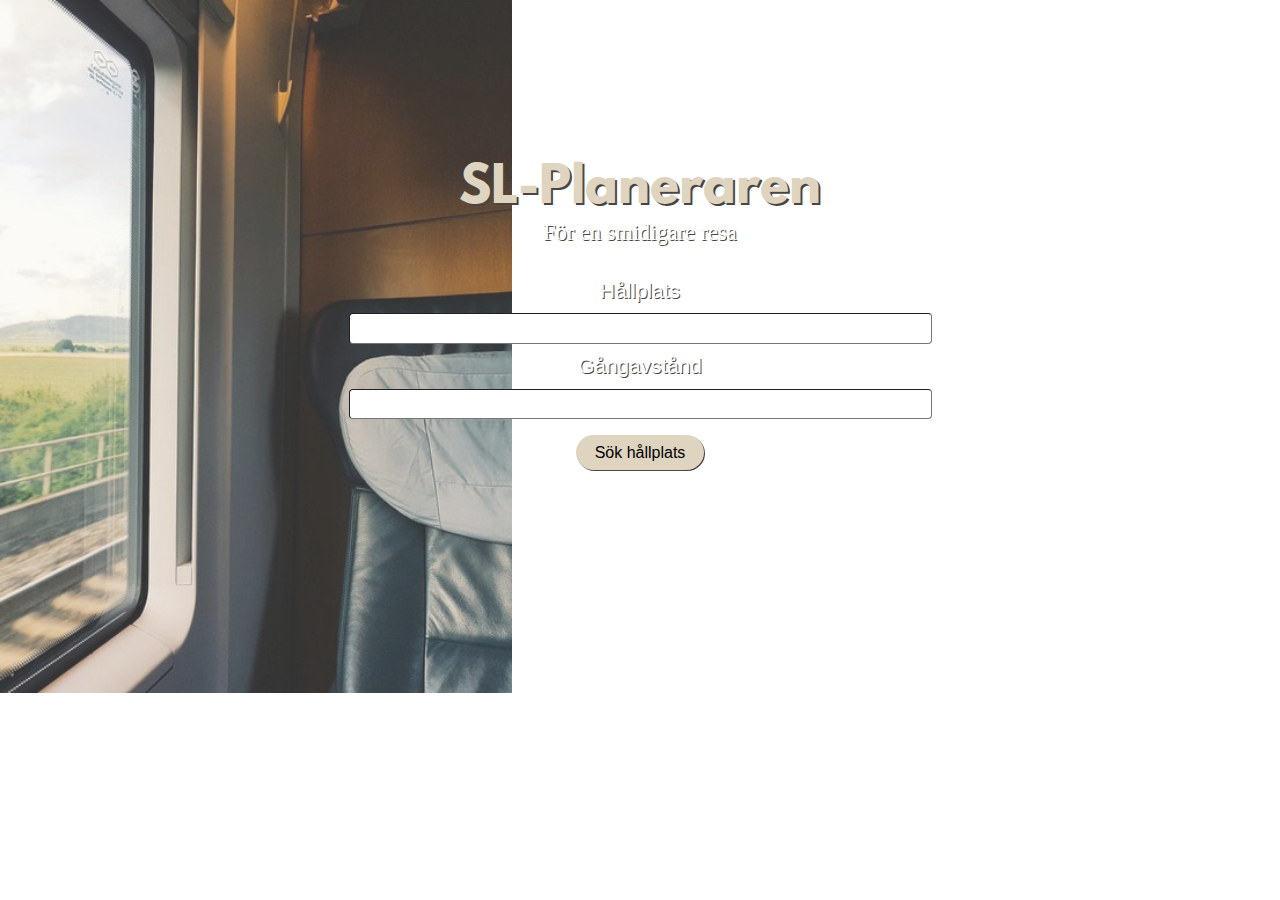
==== index.html @ 3abbbf9c "initial commit" ====
<!DOCTYPE html>
<html lang="en">
<head>
    <meta charset="UTF-8">
    <meta http-equiv="X-UA-Compatible" content="IE=edge">
    <meta name="viewport" content="width=device-width, initial-scale=1.0">
    <title>Document</title>
    <link rel="stylesheet" href="style.css"/> <!--stylesheet link-->
</head>
<body>
    <img id="trainPicture" src="jpgs/trainwindow1.jpg"> 
    <section id="contentSection">

        <h1 id="heading">SL-Planeraren</h1>
        <p id="subheader">För en smidigare resa</p>

        <h3 class="inputHeaders">Hållplats</h3>
        <input id="hplInput" class="inputFields"></input>
        <h3 class="inputHeaders">Gångavstånd</h3>
        <input id="gngInput" class="inputFields"></input>

        <button id="searchButton">Sök hållplats</button>
    </section>
    
    <script src="js.js"></script> <!--javascript link-->
</body>
</html>
---- style.css ----
*{
    padding: 0;
    margin: 0;
}

#trainPicture{
    z-index: -1;
    position: absolute;
    overflow: hidden;
    width: 32em;
    opacity: 80%;
}

#contentSection{
    display: flex;
    flex-direction: column;
    align-items: center;

    margin: auto;
    top: 10em; /* ändra när content är tillagt */

    z-index: 0;
    position: relative;
}

@font-face{
    font-family: spartan;
    src: url("fonts/LeagueSpartan-Bold.otf")
}


#heading{
    font-size: 3em;
    font-family: spartan;
    text-shadow: 2px 2px #494542;
    color: #ded4c0;
}

#subheader{
    font-size: 1.4em;
    font-family: Georgia, 'Times New Roman', Times, serif;
    color: white;
    text-shadow: 1px 1px #494542;
    margin-bottom: 1em;
}

.inputHeaders{
    font-family: 'Lucida Sans', Arial, sans-serif ;
    font-size: 1.3em;
    text-shadow: 1px 1px #494542;
    color: white;
    font-weight: 200;
    margin-bottom: 0.5em;
    margin-top: 0.5em;
}

.inputFields{
    width: 45%;
    border-radius: 4px;
    border-width: 0.1em;
    height: 2em;
    padding-left: 5px;
    padding-bottom: 2px;
}

#searchButton{
    font-size: 1em;
    font-family: 'Lucida Sans', Arial, sans-serif ;
    width: 8em;
    height: 2.2em;
    margin-top: 1em;

    border-radius: 20px;
    border-width: 0px;
    background-color:#ded4c0;
    box-shadow: 1px 1px #494542;
}
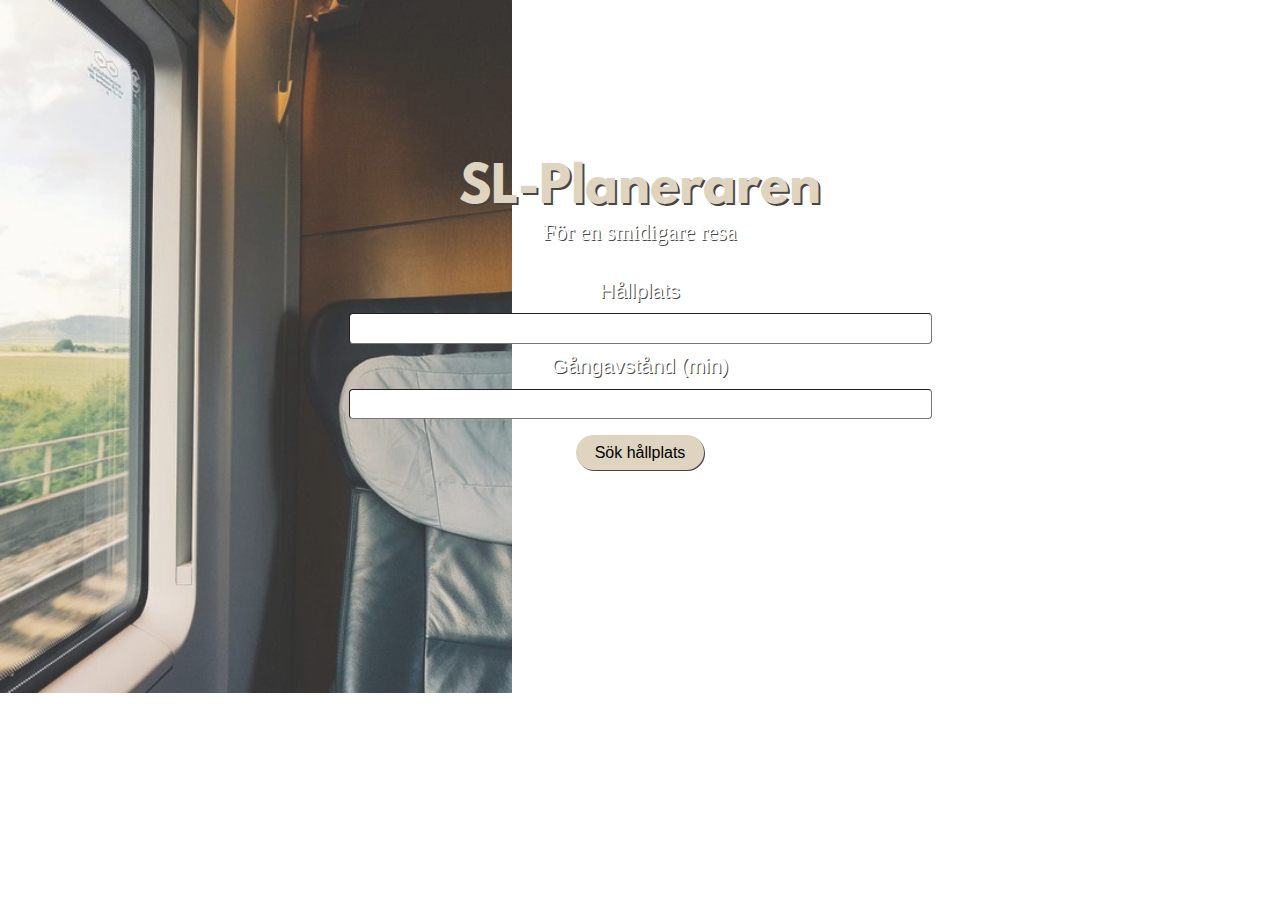
==== commit 63aaf9aa: "klar med styling, behöver fixa api kallelsen" ====
--- a/index.html
+++ b/index.html
@@ -15,11 +15,14 @@
         <p id="subheader">För en smidigare resa</p>
 
         <h3 class="inputHeaders">Hållplats</h3>
-        <input id="hplInput" class="inputFields"></input>
-        <h3 class="inputHeaders">Gångavstånd</h3>
-        <input id="gngInput" class="inputFields"></input>
+        <input type="text" id="hplInput" value="" class="inputFields" oninput="hplOnChange(this.value)"></input>
+            <div id="autoComplete">
+                <!--fylls på med <a> taggar ifrån js-->
+            </div>
+        <h3 class="inputHeaders">Gångavstånd (min)</h3>
+        <input type="number" value="" id="gngInput" class="inputFields"></input>
 
-        <button id="searchButton">Sök hållplats</button>
+        <button id="searchButton" onclick="searchButton()">Sök hållplats</button>
     </section>
     
     <script src="js.js"></script> <!--javascript link-->
--- a/style.css
+++ b/style.css
@@ -74,4 +74,20 @@
     border-width: 0px;
     background-color:#ded4c0;
     box-shadow: 1px 1px #494542;
+}
+
+#autoComplete{
+    position: absolute;
+    display: none;
+    flex-direction: column;
+    z-index: 1;
+    background-color: white;
+    margin-top: 11.5em;
+    width: 14.4em;
+    height: 1.3em;
+}
+
+.autoCompleteResult{
+    padding-left: 0.3em;
+    margin-top: 0.6em;
 }